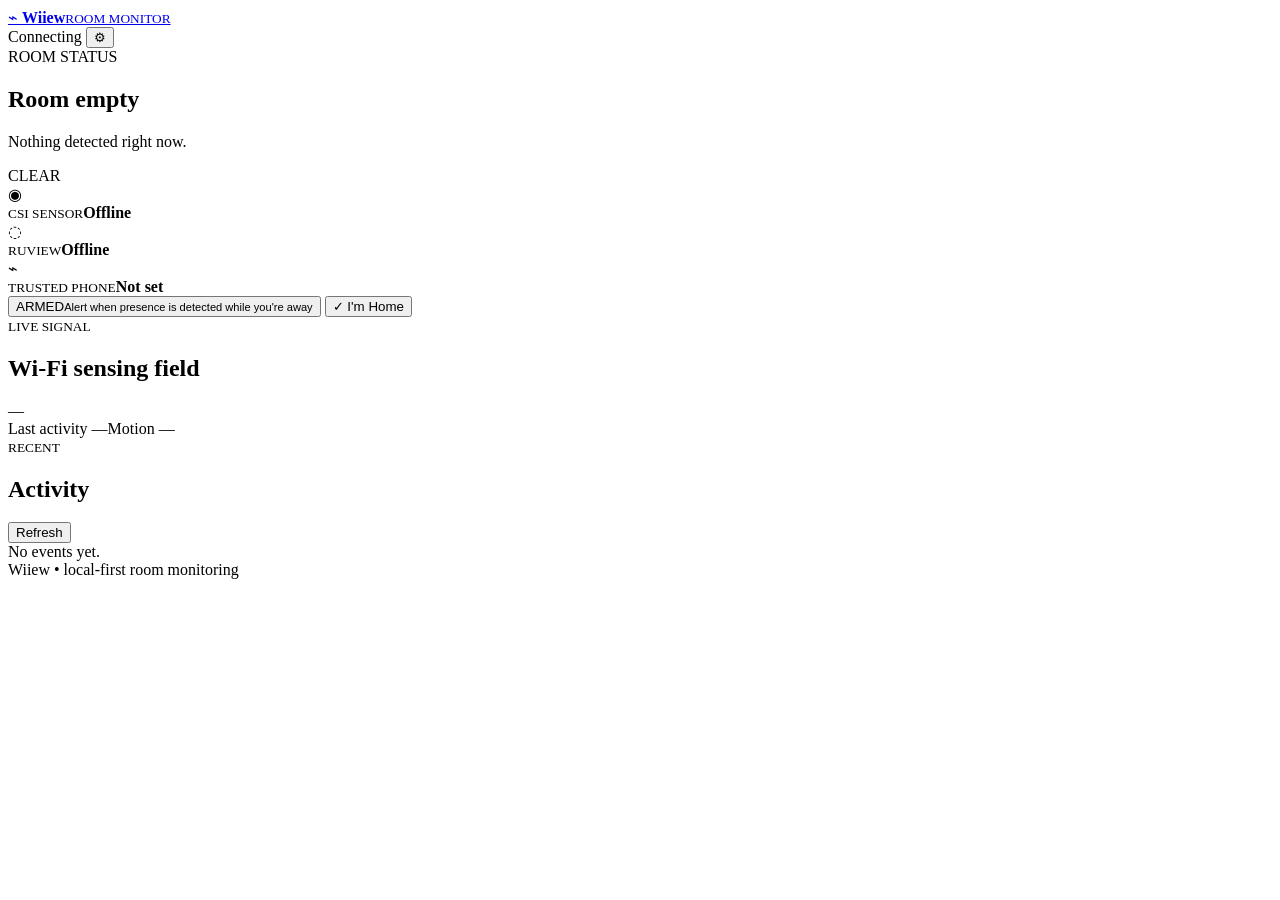
==== wiiew/frontend/pages-index.html @ 5cb10e42 "feat: add polished GitHub Pages PWA dashboard" ====
<!doctype html>
<html lang="en">
<head>
  <meta charset="utf-8">
  <meta name="viewport" content="width=device-width,initial-scale=1,viewport-fit=cover">
  <meta name="theme-color" content="#080b12">
  <meta name="description" content="Wiiew — calm room presence monitor">
  <meta name="apple-mobile-web-app-capable" content="yes">
  <meta name="apple-mobile-web-app-status-bar-style" content="black-translucent">
  <title>Wiiew</title>
  <link rel="manifest" href="./manifest.json">
  <link rel="apple-touch-icon" href="./icons/icon-192.png">
  <link rel="stylesheet" href="./pages-style.css">
</head>
<body>
  <div class="app-shell">
    <header class="topbar">
      <a class="brand" href="./">
        <span class="brand-mark">⌁</span>
        <span><b>Wiiew</b><small>ROOM MONITOR</small></span>
      </a>
      <div class="top-actions">
        <span id="connection" class="connection"><i></i> Connecting</span>
        <button id="install" class="icon-btn" hidden aria-label="Install Wiiew">⇩</button>
        <button id="settings" class="icon-btn" aria-label="Settings">⚙</button>
      </div>
    </header>

    <main>
      <section id="hero" class="hero empty">
        <div class="hero-copy">
          <span id="state-kicker" class="eyebrow">ROOM STATUS</span>
          <h1 id="state-title">Room empty</h1>
          <p id="state-text">Nothing detected right now.</p>
          <div id="confirm" class="confirm" hidden><span id="confirm-fill"></span><label>Confirming presence <b id="confirm-time">0s</b></label></div>
        </div>
        <div class="room-visual" aria-label="Room presence visualization">
          <div class="room-grid"></div>
          <div id="person" class="person" aria-hidden="true">
            <div class="head"></div><div class="body"></div><div class="arm left"></div><div class="arm right"></div><div class="leg left"></div><div class="leg right"></div>
          </div>
          <span id="visual-label" class="visual-label">CLEAR</span>
        </div>
      </section>

      <section class="status-grid">
        <article class="stat-card"><span class="stat-icon">◉</span><div><small>CSI SENSOR</small><strong id="sensor">Offline</strong></div><em id="sensor-dot" class="dot"></em></article>
        <article class="stat-card"><span class="stat-icon">◌</span><div><small>RUVIEW</small><strong id="server">Offline</strong></div><em id="server-dot" class="dot"></em></article>
        <article class="stat-card"><span class="stat-icon">⌁</span><div><small>TRUSTED PHONE</small><strong id="phone">Not set</strong></div><em id="phone-dot" class="dot"></em></article>
      </section>

      <section class="control-row">
        <button id="arm" class="arm-btn"><span class="arm-led"></span><span>ARMED</span><small>Alert when presence is detected while you're away</small></button>
        <button id="home" class="home-btn">✓ I'm Home</button>
      </section>

      <section class="signal-card">
        <div class="section-head"><div><small>LIVE SIGNAL</small><h2>Wi-Fi sensing field</h2></div><span id="signal-meta">—</span></div>
        <div id="bars" class="signal-bars"></div>
        <div class="signal-foot"><span id="last">Last activity —</span><span id="motion">Motion —</span></div>
      </section>

      <section class="activity-card">
        <div class="section-head"><div><small>RECENT</small><h2>Activity</h2></div><button id="refresh" class="text-btn">Refresh</button></div>
        <div id="events" class="events"><div class="muted">No events yet.</div></div>
      </section>
    </main>

    <footer>Wiiew • local-first room monitoring</footer>
  </div>

  <div id="modal" class="modal" hidden>
    <div class="modal-card">
      <div class="modal-head"><div><small>SETUP</small><h2>Wiiew settings</h2></div><button id="close" class="icon-btn">×</button></div>
      <label>Wiiew backend URL <span>Required for the GitHub Pages version</span><input id="api" placeholder="https://your-secure-tunnel.example.com"></label>
      <p class="hint">GitHub Pages hosts the interface. Your CSI/RuView backend stays on the laptop. Use a secure HTTPS endpoint to connect them.</p>
      <label>Trusted phone name <input id="phone-name" placeholder="My Phone"></label>
      <label>Presence confirmation <output><b id="debounce-out">15</b> sec</output><input id="debounce" type="range" min="5" max="45" step="5" value="15"></label>
      <label>Phone-away grace <output><b id="grace-out">3</b> min</output><input id="grace" type="range" min="1" max="10" value="3"></label>
      <div class="modal-actions"><button id="save" class="save-btn">Save</button><button id="push" class="secondary-btn">Enable notifications</button></div>
      <p id="settings-msg" class="hint"></p>
    </div>
  </div>

  <script src="./pages-app.js"></script>
</body>
</html>
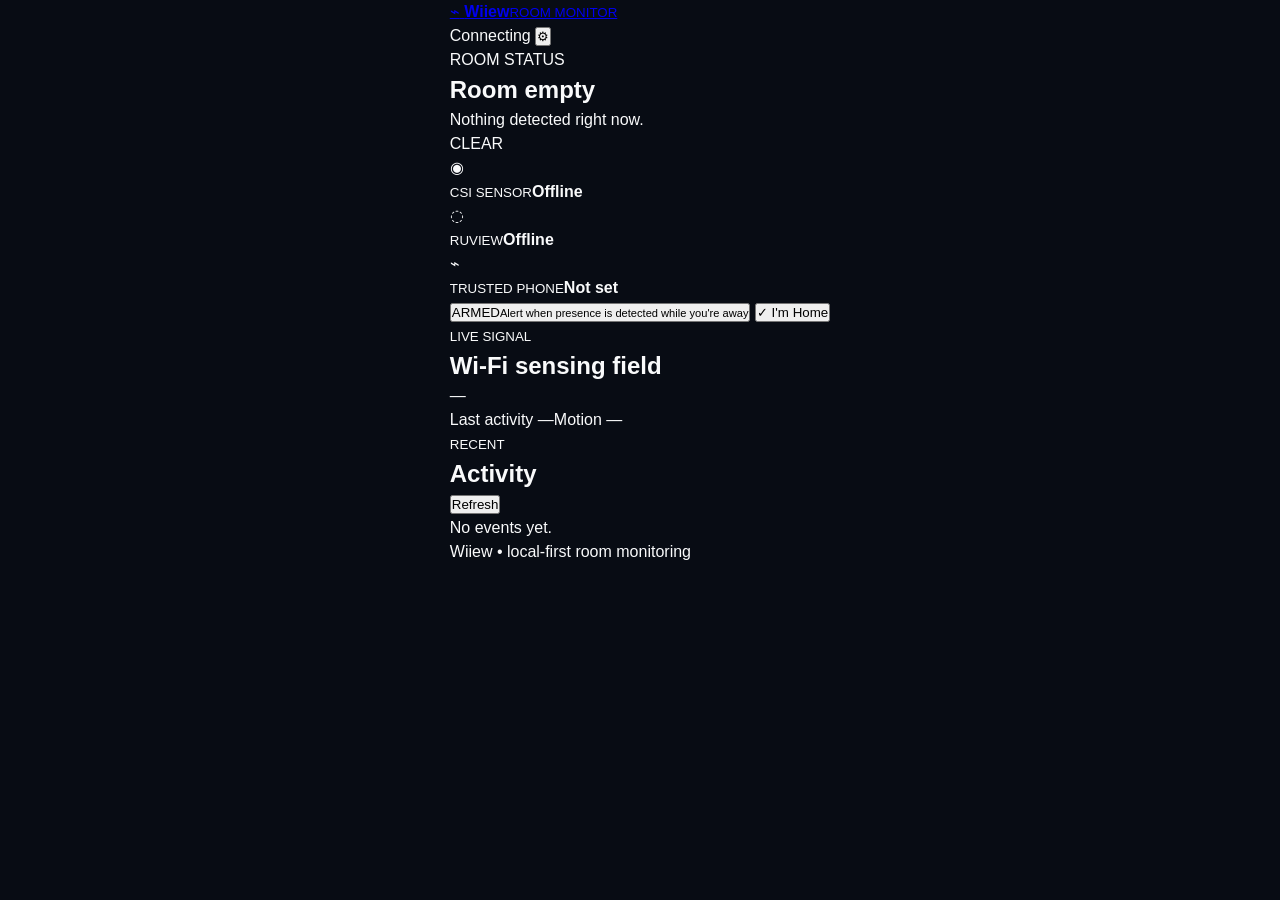
==== commit 75058278: "fix: correct Pages asset paths for Wiiew PWA" ====
--- a/wiiew/frontend/pages-index.html
+++ b/wiiew/frontend/pages-index.html
@@ -10,7 +10,7 @@
   <title>Wiiew</title>
   <link rel="manifest" href="./manifest.json">
   <link rel="apple-touch-icon" href="./icons/icon-192.png">
-  <link rel="stylesheet" href="./pages-style.css">
+  <link rel="stylesheet" href="./style.css">
 </head>
 <body>
   <div class="app-shell">
@@ -82,6 +82,6 @@
     </div>
   </div>
 
-  <script src="./pages-app.js"></script>
+  <script src="./app.js"></script>
 </body>
 </html>
--- a/wiiew/frontend/style.css
+++ b/wiiew/frontend/style.css
@@ -0,0 +1,951 @@
+/* ==========================================================================
+   Wiiew — Modern Production Dark Theme Stylesheet
+   Fully responsive (Mobile-first with wide Desktop grid & iPhone Safe Areas)
+   ========================================================================== */
+
+:root {
+  --bg-color: #080c14;
+  --bg-elevated: #0f1624;
+  --card-bg: #111a2c;
+  --card-border: rgba(255, 255, 255, 0.07);
+  --card-border-hover: rgba(255, 255, 255, 0.14);
+
+  --text-main: #f9fafb;
+  --text-muted: #9ca3af;
+  --text-dim: #6b7280;
+
+  /* State Accents: Green/Cyan for calm/normal, Red ONLY for untrusted presence */
+  --accent-green: #10b981;
+  --accent-green-glow: rgba(16, 185, 129, 0.22);
+  --accent-cyan: #06b6d4;
+  --accent-cyan-glow: rgba(6, 182, 212, 0.22);
+  --accent-amber: #f59e0b;
+  --accent-amber-glow: rgba(245, 158, 11, 0.22);
+  --accent-red: #ef4444;
+  --accent-red-glow: rgba(239, 68, 68, 0.32);
+
+  --font-family: -apple-system, BlinkMacSystemFont, "Segoe UI", Roboto, "Inter", Helvetica, Arial, sans-serif;
+  --radius-xl: 22px;
+  --radius-lg: 16px;
+  --radius-md: 12px;
+  --radius-sm: 8px;
+  --transition: all 0.25s cubic-bezier(0.4, 0, 0.2, 1);
+}
+
+* {
+  box-sizing: border-box;
+  margin: 0;
+  padding: 0;
+  -webkit-tap-highlight-color: transparent;
+}
+
+body {
+  background-color: var(--bg-color);
+  color: var(--text-main);
+  font-family: var(--font-family);
+  line-height: 1.5;
+  min-height: 100vh;
+  display: flex;
+  justify-content: center;
+  align-items: flex-start;
+  padding: env(safe-area-inset-top, 14px) 14px env(safe-area-inset-bottom, 20px) 14px;
+  overflow-x: hidden;
+}
+
+.app-layout {
+  width: 100%;
+  max-width: 1040px;
+  display: flex;
+  flex-direction: column;
+  gap: 16px;
+}
+
+/* --- Header --- */
+.app-header {
+  display: flex;
+  justify-content: space-between;
+  align-items: center;
+  padding: 8px 4px;
+}
+
+.header-left {
+  display: flex;
+  align-items: center;
+  gap: 12px;
+}
+
+.brand-logo {
+  width: 40px;
+  height: 40px;
+  border-radius: 12px;
+  background: linear-gradient(135deg, #10b981, #06b6d4);
+  display: flex;
+  align-items: center;
+  justify-content: center;
+  color: #080c14;
+  box-shadow: 0 4px 16px var(--accent-green-glow);
+}
+
+.brand-text {
+  display: flex;
+  flex-direction: column;
+}
+
+.brand-title {
+  font-size: 1.35rem;
+  font-weight: 800;
+  letter-spacing: -0.03em;
+  background: linear-gradient(to right, #ffffff, #e5e7eb);
+  -webkit-background-clip: text;
+  -webkit-text-fill-color: transparent;
+  line-height: 1.1;
+}
+
+.brand-tagline {
+  font-size: 0.72rem;
+  color: var(--text-dim);
+  font-weight: 500;
+  letter-spacing: 0.04em;
+  text-transform: uppercase;
+}
+
+.header-right {
+  display: flex;
+  align-items: center;
+  gap: 8px;
+}
+
+.btn-icon {
+  background: rgba(255, 255, 255, 0.04);
+  border: 1px solid var(--card-border);
+  color: var(--text-muted);
+  width: 38px;
+  height: 38px;
+  border-radius: 10px;
+  cursor: pointer;
+  display: flex;
+  align-items: center;
+  justify-content: center;
+  transition: var(--transition);
+}
+
+.btn-icon:hover {
+  background: rgba(255, 255, 255, 0.09);
+  color: var(--text-main);
+}
+
+/* --- Grid Structure (Mobile Stack -> Desktop 2-Column) --- */
+.dashboard-grid {
+  display: flex;
+  flex-direction: column;
+  gap: 16px;
+  width: 100%;
+}
+
+.viz-column {
+  display: flex;
+  flex-direction: column;
+  gap: 14px;
+}
+
+.side-column {
+  display: flex;
+  flex-direction: column;
+  gap: 14px;
+}
+
+@media (min-width: 860px) {
+  .dashboard-grid {
+    display: grid;
+    grid-template-columns: 1.25fr 1fr;
+    gap: 20px;
+    align-items: start;
+  }
+}
+
+/* --- Central Room Visualization Card --- */
+.room-card {
+  background: var(--card-bg);
+  border: 1px solid var(--card-border);
+  border-radius: var(--radius-xl);
+  padding: 24px 20px 16px 20px;
+  display: flex;
+  flex-direction: column;
+  position: relative;
+  overflow: hidden;
+  box-shadow: 0 12px 36px rgba(0, 0, 0, 0.45);
+  transition: var(--transition);
+}
+
+.room-card-header {
+  text-align: center;
+  margin-bottom: 16px;
+}
+
+.room-status-indicator {
+  display: flex;
+  align-items: center;
+  justify-content: center;
+  gap: 10px;
+  margin-bottom: 4px;
+}
+
+.status-dot {
+  width: 14px;
+  height: 14px;
+  border-radius: 50%;
+  transition: var(--transition);
+}
+
+#room-status-title {
+  font-size: 1.6rem;
+  font-weight: 800;
+  letter-spacing: -0.02em;
+  transition: color 0.3s ease;
+}
+
+#room-status-desc {
+  font-size: 0.92rem;
+  color: var(--text-muted);
+  max-width: 320px;
+  margin: 0 auto;
+}
+
+/* Room Stage Canvas & Perimeter */
+.room-stage {
+  width: 100%;
+  min-height: 250px;
+  background: rgba(0, 0, 0, 0.35);
+  border-radius: var(--radius-lg);
+  border: 1px solid rgba(255, 255, 255, 0.05);
+  position: relative;
+  display: flex;
+  flex-direction: column;
+  justify-content: space-between;
+  padding: 16px;
+  overflow: hidden;
+  background-image: 
+    radial-gradient(circle at 1px 1px, rgba(255, 255, 255, 0.04) 1px, transparent 0);
+  background-size: 24px 24px;
+}
+
+.room-boundary {
+  flex: 1;
+  width: 100%;
+  display: flex;
+  align-items: center;
+  justify-content: center;
+  position: relative;
+  min-height: 190px;
+}
+
+/* Wall Sensor Beacon */
+.sensor-beacon {
+  position: absolute;
+  top: 10px;
+  right: 12px;
+  width: 14px;
+  height: 14px;
+  display: flex;
+  align-items: center;
+  justify-content: center;
+}
+
+.beacon-core {
+  width: 8px;
+  height: 8px;
+  border-radius: 50%;
+  background: var(--accent-green);
+  box-shadow: 0 0 10px var(--accent-green);
+}
+
+.beacon-pulse {
+  position: absolute;
+  width: 18px;
+  height: 18px;
+  border-radius: 50%;
+  border: 1.5px solid var(--accent-green);
+  opacity: 0.6;
+  animation: pulse-ring 2.5s infinite;
+}
+
+/* Animated RF Waves (Empty & Checking States) */
+.rf-waves {
+  position: absolute;
+  width: 100%;
+  height: 100%;
+  display: flex;
+  align-items: center;
+  justify-content: center;
+  pointer-events: none;
+}
+
+.rf-ring {
+  position: absolute;
+  border-radius: 50%;
+  border: 1px dashed var(--accent-green);
+  opacity: 0.25;
+  transition: var(--transition);
+}
+
+.ring-1 { width: 70px; height: 70px; animation: expand-wave 4s infinite linear; }
+.ring-2 { width: 130px; height: 130px; animation: expand-wave 4s infinite linear 1s; }
+.ring-3 { width: 190px; height: 190px; animation: expand-wave 4s infinite linear 2s; }
+.ring-4 { width: 250px; height: 250px; animation: expand-wave 4s infinite linear 3s; }
+
+@keyframes expand-wave {
+  0% { transform: scale(0.6); opacity: 0.4; }
+  50% { opacity: 0.15; }
+  100% { transform: scale(1.3); opacity: 0; }
+}
+
+/* Checking Presence Progress Ring */
+.checking-indicator {
+  position: relative;
+  width: 110px;
+  height: 110px;
+  display: flex;
+  align-items: center;
+  justify-content: center;
+  z-index: 5;
+}
+
+.progress-ring {
+  transform: rotate(-90deg);
+}
+
+.progress-ring-fill {
+  stroke-dasharray: 301.59;
+  stroke-dashoffset: 301.59;
+  transition: stroke-dashoffset 0.35s ease;
+}
+
+.checking-text {
+  position: absolute;
+  display: flex;
+  flex-direction: column;
+  align-items: center;
+  text-align: center;
+}
+
+#checking-timer {
+  font-size: 1.25rem;
+  font-weight: 800;
+  color: var(--accent-amber);
+}
+
+.checking-lbl {
+  font-size: 0.68rem;
+  text-transform: uppercase;
+  color: var(--text-dim);
+}
+
+/* Human Silhouette Graphic (Rendered on Untrusted Presence) */
+.human-silhouette {
+  position: relative;
+  display: flex;
+  align-items: center;
+  justify-content: center;
+  z-index: 10;
+  animation: float-slow 3s infinite ease-in-out;
+}
+
+.silhouette-svg {
+  color: #f87171;
+  filter: drop-shadow(0 0 16px rgba(239, 68, 68, 0.45));
+}
+
+.disturbance-ripple {
+  position: absolute;
+  border-radius: 50%;
+  border: 1.5px solid var(--accent-red);
+  opacity: 0.4;
+}
+.ripple-1 { width: 110px; height: 110px; animation: pulse-ring 2s infinite; }
+.ripple-2 { width: 170px; height: 170px; animation: pulse-ring 2s infinite 0.7s; }
+
+@keyframes pulse-ring {
+  0% { transform: scale(0.8); opacity: 0.6; }
+  100% { transform: scale(1.35); opacity: 0; }
+}
+
+@keyframes float-slow {
+  0%, 100% { transform: translateY(0); }
+  50% { transform: translateY(-4px); }
+}
+
+/* Trusted Home Shield Graphic */
+.trusted-home-visual {
+  position: relative;
+  display: flex;
+  align-items: center;
+  justify-content: center;
+  color: #38bdf8;
+  z-index: 10;
+  animation: float-slow 3s infinite ease-in-out;
+}
+
+.trusted-shield-glow {
+  position: absolute;
+  width: 90px;
+  height: 90px;
+  border-radius: 50%;
+  background: radial-gradient(circle, rgba(6, 182, 212, 0.25) 0%, transparent 70%);
+}
+
+/* Stage Footnote */
+.stage-footer-note {
+  display: flex;
+  align-items: center;
+  justify-content: center;
+  gap: 6px;
+  font-size: 0.74rem;
+  color: var(--text-dim);
+  text-align: center;
+  margin-top: 8px;
+}
+
+.info-dot {
+  width: 5px;
+  height: 5px;
+  border-radius: 50%;
+  background: var(--text-dim);
+}
+
+/* --- Theme Visual States --- */
+.state-empty {
+  border-color: rgba(16, 185, 129, 0.3);
+}
+.state-empty .status-dot {
+  background-color: var(--accent-green);
+  box-shadow: 0 0 14px var(--accent-green);
+}
+.state-empty #room-status-title {
+  color: #34d399;
+}
+
+.state-checking {
+  border-color: rgba(245, 158, 11, 0.4);
+}
+.state-checking .status-dot {
+  background-color: var(--accent-amber);
+  box-shadow: 0 0 14px var(--accent-amber);
+}
+.state-checking #room-status-title {
+  color: #fbbf24;
+}
+
+.state-trusted {
+  border-color: rgba(6, 182, 212, 0.35);
+  background: linear-gradient(180deg, rgba(6, 182, 212, 0.06) 0%, var(--card-bg) 100%);
+}
+.state-trusted .status-dot {
+  background-color: var(--accent-cyan);
+  box-shadow: 0 0 16px var(--accent-cyan);
+}
+.state-trusted #room-status-title {
+  color: #38bdf8;
+}
+
+.state-untrusted {
+  border-color: rgba(239, 68, 68, 0.55);
+  background: linear-gradient(180deg, rgba(239, 68, 68, 0.09) 0%, var(--card-bg) 100%);
+}
+.state-untrusted .status-dot {
+  background-color: var(--accent-red);
+  box-shadow: 0 0 16px var(--accent-red);
+}
+.state-untrusted #room-status-title {
+  color: #f87171;
+}
+
+.state-disarmed {
+  border-color: rgba(156, 163, 175, 0.18);
+}
+.state-disarmed .status-dot {
+  background-color: var(--text-dim);
+}
+.state-disarmed #room-status-title {
+  color: var(--text-muted);
+}
+
+.state-offline {
+  border-color: rgba(245, 158, 11, 0.25);
+}
+.state-offline .status-dot {
+  background-color: var(--accent-amber);
+}
+.state-offline #room-status-title {
+  color: #fcd34d;
+}
+
+/* --- Control Banner --- */
+.control-banner {
+  display: flex;
+  flex-direction: column;
+  gap: 10px;
+}
+
+.btn-primary {
+  width: 100%;
+  background: #1f2937;
+  color: #ffffff;
+  border: 1px solid rgba(255, 255, 255, 0.1);
+  padding: 14px 18px;
+  border-radius: var(--radius-md);
+  font-size: 1rem;
+  font-weight: 700;
+  cursor: pointer;
+  display: flex;
+  align-items: center;
+  justify-content: center;
+  gap: 10px;
+  transition: var(--transition);
+}
+
+.btn-primary:active {
+  transform: scale(0.985);
+}
+
+.btn-armed {
+  background: linear-gradient(135deg, #10b981, #059669);
+  border-color: transparent;
+  box-shadow: 0 4px 18px var(--accent-green-glow);
+}
+
+.btn-disarmed {
+  background: #232c3d;
+  border-color: rgba(255, 255, 255, 0.08);
+  color: var(--text-muted);
+}
+
+.btn-arm-dot {
+  width: 10px;
+  height: 10px;
+  border-radius: 50%;
+  background: #ffffff;
+  display: inline-block;
+}
+
+.btn-secondary {
+  width: 100%;
+  background: rgba(255, 255, 255, 0.04);
+  color: var(--text-main);
+  border: 1px solid var(--card-border);
+  padding: 10px 14px;
+  border-radius: var(--radius-md);
+  font-size: 0.88rem;
+  font-weight: 600;
+  cursor: pointer;
+  display: flex;
+  align-items: center;
+  justify-content: center;
+  gap: 8px;
+  transition: var(--transition);
+}
+
+.btn-secondary:hover {
+  background: rgba(255, 255, 255, 0.08);
+}
+
+.btn-sm {
+  padding: 7px 12px;
+  font-size: 0.8rem;
+  width: auto;
+}
+
+/* --- Telemetry Card --- */
+.telemetry-card {
+  background: var(--card-bg);
+  border: 1px solid var(--card-border);
+  border-radius: var(--radius-md);
+  padding: 6px 16px;
+  display: flex;
+  flex-direction: column;
+}
+
+.telemetry-row {
+  display: flex;
+  justify-content: space-between;
+  align-items: center;
+  padding: 11px 0;
+  border-bottom: 1px solid rgba(255, 255, 255, 0.04);
+}
+.telemetry-row:last-child {
+  border-bottom: none;
+}
+
+.telemetry-label {
+  display: flex;
+  align-items: center;
+  gap: 8px;
+  font-size: 0.92rem;
+  color: var(--text-main);
+  font-weight: 500;
+}
+
+.phone-status-wrap {
+  display: flex;
+  flex-direction: column;
+  align-items: flex-end;
+  gap: 2px;
+}
+
+.telemetry-subtext {
+  font-size: 0.72rem;
+  color: var(--text-dim);
+}
+
+/* Status Pills */
+.status-pill {
+  font-size: 0.72rem;
+  font-weight: 700;
+  padding: 3px 9px;
+  border-radius: 20px;
+  letter-spacing: 0.04em;
+  text-transform: uppercase;
+}
+
+.pill-green {
+  background: rgba(16, 185, 129, 0.15);
+  color: #34d399;
+  border: 1px solid rgba(16, 185, 129, 0.3);
+}
+
+.pill-amber {
+  background: rgba(245, 158, 11, 0.15);
+  color: #fbbf24;
+  border: 1px solid rgba(245, 158, 11, 0.3);
+}
+
+.pill-red {
+  background: rgba(239, 68, 68, 0.15);
+  color: #f87171;
+  border: 1px solid rgba(239, 68, 68, 0.3);
+}
+
+.pill-gray {
+  background: rgba(156, 163, 175, 0.15);
+  color: #9ca3af;
+  border: 1px solid rgba(156, 163, 175, 0.3);
+}
+
+/* --- Subcarrier Card --- */
+.subcarrier-card {
+  background: var(--card-bg);
+  border: 1px solid var(--card-border);
+  border-radius: var(--radius-md);
+  padding: 12px 16px;
+}
+
+.subcarrier-header {
+  display: flex;
+  justify-content: space-between;
+  font-size: 0.74rem;
+  color: var(--text-muted);
+  margin-bottom: 8px;
+}
+
+.subcarrier-bars {
+  display: flex;
+  align-items: flex-end;
+  gap: 2px;
+  height: 38px;
+  width: 100%;
+  overflow: hidden;
+}
+
+.sc-bar {
+  flex: 1;
+  min-width: 2px;
+  background: var(--accent-green);
+  opacity: 0.75;
+  border-radius: 2px 2px 0 0;
+  transition: height 0.2s ease, background 0.3s ease;
+}
+
+/* Meta strip */
+.meta-strip {
+  display: flex;
+  justify-content: center;
+  align-items: center;
+  gap: 8px;
+  font-size: 0.78rem;
+  color: var(--text-dim);
+  padding: 2px 0;
+}
+.dot-separator {
+  opacity: 0.4;
+}
+
+/* --- History Card --- */
+.history-card {
+  background: var(--card-bg);
+  border: 1px solid var(--card-border);
+  border-radius: var(--radius-md);
+  padding: 14px 16px;
+}
+
+.history-header {
+  display: flex;
+  justify-content: space-between;
+  align-items: center;
+  margin-bottom: 10px;
+}
+
+.history-header h3 {
+  font-size: 0.92rem;
+  font-weight: 700;
+}
+
+.btn-link {
+  background: none;
+  border: none;
+  color: var(--accent-cyan);
+  font-size: 0.78rem;
+  cursor: pointer;
+}
+
+.event-list {
+  display: flex;
+  flex-direction: column;
+  gap: 6px;
+  max-height: 210px;
+  overflow-y: auto;
+}
+
+.event-item {
+  display: flex;
+  justify-content: space-between;
+  align-items: center;
+  padding: 7px 10px;
+  background: rgba(255, 255, 255, 0.02);
+  border-left: 3px solid var(--text-dim);
+  border-radius: 4px;
+  font-size: 0.8rem;
+}
+
+.event-item.entry {
+  border-left-color: var(--accent-red);
+  background: rgba(239, 68, 68, 0.05);
+}
+
+.event-item.suppressed {
+  border-left-color: var(--accent-cyan);
+  background: rgba(6, 182, 212, 0.05);
+}
+
+.event-time {
+  font-size: 0.72rem;
+  color: var(--text-dim);
+  font-variant-numeric: tabular-nums;
+}
+
+.event-placeholder {
+  font-size: 0.78rem;
+  color: var(--text-dim);
+  text-align: center;
+  padding: 14px 0;
+}
+
+/* --- Modal Styles --- */
+.modal-backdrop {
+  position: fixed;
+  top: 0; left: 0; right: 0; bottom: 0;
+  background: rgba(0, 0, 0, 0.78);
+  backdrop-filter: blur(8px);
+  display: flex;
+  align-items: center;
+  justify-content: center;
+  z-index: 1000;
+  padding: 16px;
+}
+
+.modal-card {
+  background: #0f1624;
+  border: 1px solid var(--card-border-hover);
+  border-radius: var(--radius-lg);
+  width: 100%;
+  max-width: 420px;
+  max-height: 90vh;
+  display: flex;
+  flex-direction: column;
+  box-shadow: 0 24px 48px rgba(0, 0, 0, 0.7);
+  overflow: hidden;
+}
+
+.modal-header {
+  display: flex;
+  justify-content: space-between;
+  align-items: center;
+  padding: 16px 20px;
+  border-bottom: 1px solid var(--card-border);
+}
+
+.modal-header h2 {
+  font-size: 1.15rem;
+  font-weight: 700;
+}
+
+.btn-close {
+  background: none;
+  border: none;
+  color: var(--text-muted);
+  font-size: 1.5rem;
+  cursor: pointer;
+  line-height: 1;
+}
+
+.modal-body {
+  padding: 16px 20px;
+  overflow-y: auto;
+  display: flex;
+  flex-direction: column;
+  gap: 16px;
+}
+
+.setting-group {
+  display: flex;
+  flex-direction: column;
+  gap: 5px;
+}
+
+.setting-title {
+  font-size: 0.88rem;
+  font-weight: 600;
+  color: var(--text-main);
+}
+
+.setting-desc {
+  font-size: 0.74rem;
+  color: var(--text-muted);
+}
+
+.input-with-button {
+  display: flex;
+  gap: 8px;
+  margin-top: 4px;
+}
+
+.input-with-button input {
+  flex: 1;
+  background: rgba(0, 0, 0, 0.35);
+  border: 1px solid var(--card-border);
+  border-radius: var(--radius-sm);
+  color: var(--text-main);
+  padding: 8px 12px;
+  font-size: 0.85rem;
+  font-family: inherit;
+}
+
+.input-field {
+  display: flex;
+  flex-direction: column;
+  gap: 3px;
+  margin-top: 4px;
+}
+
+.input-field label {
+  font-size: 0.72rem;
+  color: var(--text-dim);
+}
+
+.input-field input {
+  background: rgba(0, 0, 0, 0.35);
+  border: 1px solid var(--card-border);
+  border-radius: var(--radius-sm);
+  color: var(--text-main);
+  padding: 8px 12px;
+  font-size: 0.85rem;
+  font-family: inherit;
+}
+
+.slider-row {
+  display: flex;
+  align-items: center;
+  gap: 12px;
+  margin-top: 4px;
+}
+
+.slider-row input[type="range"] {
+  flex: 1;
+  accent-color: var(--accent-green);
+}
+
+.slider-row span {
+  font-size: 0.84rem;
+  font-weight: 600;
+  min-width: 50px;
+  text-align: right;
+}
+
+.discovered-devices {
+  display: flex;
+  flex-direction: column;
+  gap: 4px;
+  max-height: 120px;
+  overflow-y: auto;
+  margin-top: 6px;
+  padding: 6px;
+  background: rgba(0, 0, 0, 0.25);
+  border-radius: var(--radius-sm);
+}
+
+.dev-item {
+  display: flex;
+  justify-content: space-between;
+  align-items: center;
+  padding: 5px 8px;
+  border-radius: 4px;
+  font-size: 0.74rem;
+  cursor: pointer;
+  background: rgba(255, 255, 255, 0.03);
+}
+.dev-item:hover {
+  background: rgba(16, 185, 129, 0.15);
+}
+
+.push-actions {
+  display: flex;
+  gap: 8px;
+  margin-top: 4px;
+}
+
+.advanced-group {
+  border-top: 1px solid var(--card-border);
+  padding-top: 12px;
+}
+
+.advanced-group summary {
+  cursor: pointer;
+  color: var(--text-muted);
+}
+
+.about-content {
+  font-size: 0.75rem;
+  color: var(--text-dim);
+  display: flex;
+  flex-direction: column;
+  gap: 4px;
+  margin-top: 8px;
+}
+
+.modal-footer {
+  padding: 12px 20px;
+  border-top: 1px solid var(--card-border);
+}
+
+/* Accessibility: Focus rings */
+:focus-visible {
+  outline: 2px solid var(--accent-cyan);
+  outline-offset: 2px;
+}
+
+/* Reduced motion preference */
+@media (prefers-reduced-motion: reduce) {
+  * {
+    animation-duration: 0.01ms !important;
+    animation-iteration-count: 1 !important;
+    transition-duration: 0.01ms !important;
+  }
+}
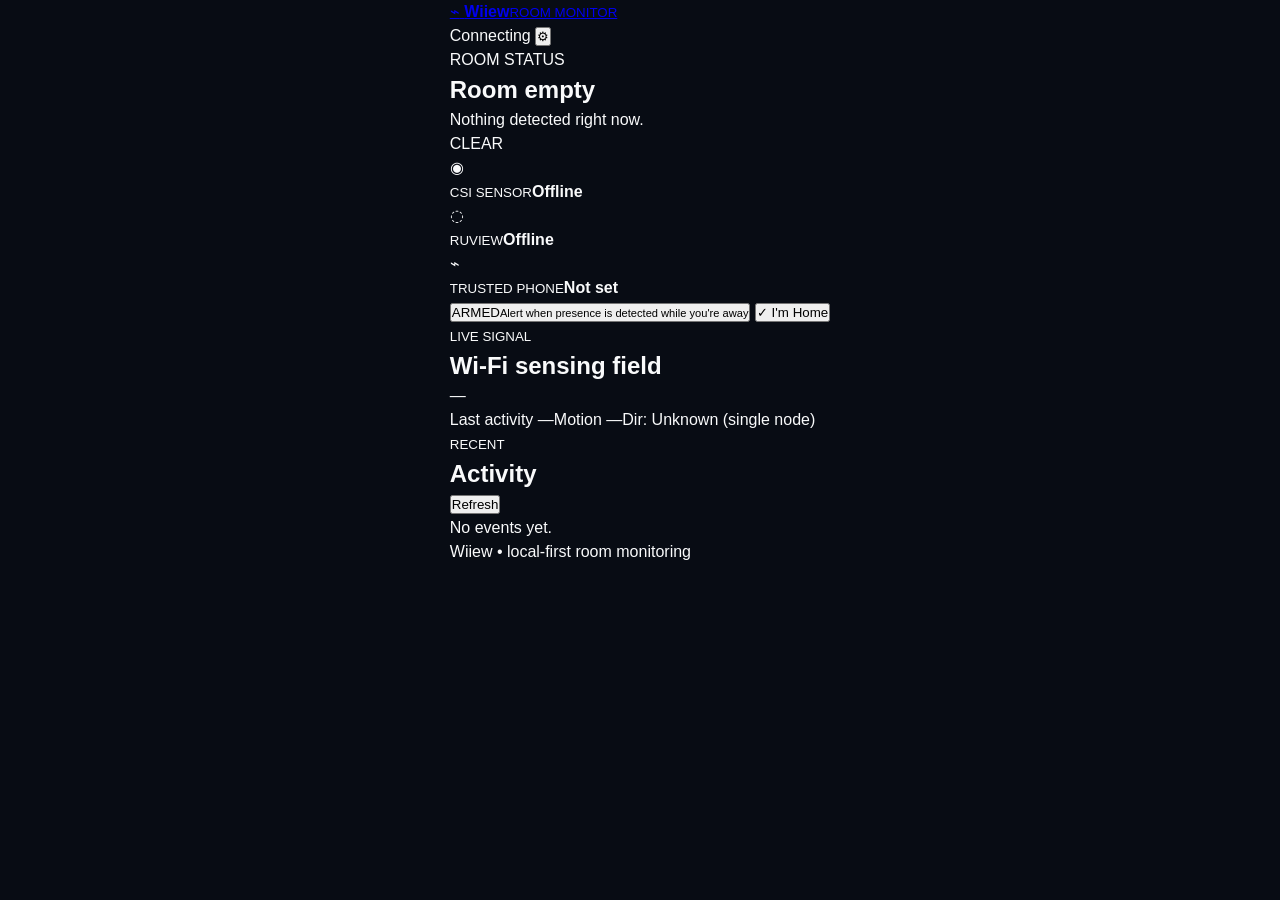
==== commit 80bca380: "feat: add CSI movement visualization" ====
--- a/wiiew/frontend/pages-index.html
+++ b/wiiew/frontend/pages-index.html
@@ -57,7 +57,7 @@
       <section class="signal-card">
         <div class="section-head"><div><small>LIVE SIGNAL</small><h2>Wi-Fi sensing field</h2></div><span id="signal-meta">—</span></div>
         <div id="bars" class="signal-bars"></div>
-        <div class="signal-foot"><span id="last">Last activity —</span><span id="motion">Motion —</span></div>
+        <div class="signal-foot"><span id="last">Last activity —</span><span id="motion">Motion —</span><span id="direction" title="Direction cannot be resolved from a single CSI receiver">Dir: Unknown (single node)</span></div>
       </section>
 
       <section class="activity-card">
@@ -75,6 +75,10 @@
       <label>Wiiew backend URL <span>Required for the GitHub Pages version</span><input id="api" placeholder="https://your-secure-tunnel.example.com"></label>
       <p class="hint">GitHub Pages hosts the interface. Your CSI/RuView backend stays on the laptop. Use a secure HTTPS endpoint to connect them.</p>
       <label>Trusted phone name <input id="phone-name" placeholder="My Phone"></label>
+      <label>Trusted phone IP address <input id="phone-ip" placeholder="e.g. 192.168.1.105"></label>
+      <label>Trusted phone MAC (optional stable ID) <input id="phone-mac" placeholder="e.g. de:f3:d1:75:ab:bf"></label>
+      <button id="btn-discover-devices" type="button" class="secondary-btn" style="width:100%;margin-top:6px;min-height:38px;font-size:12px;border-radius:10px;">Scan Home Network for My Phone</button>
+      <div id="discovered-list" style="margin-top:8px;max-height:140px;overflow-y:auto;display:none;"></div>
       <label>Presence confirmation <output><b id="debounce-out">15</b> sec</output><input id="debounce" type="range" min="5" max="45" step="5" value="15"></label>
       <label>Phone-away grace <output><b id="grace-out">3</b> min</output><input id="grace" type="range" min="1" max="10" value="3"></label>
       <div class="modal-actions"><button id="save" class="save-btn">Save</button><button id="push" class="secondary-btn">Enable notifications</button></div>
--- a/wiiew/frontend/style.css
+++ b/wiiew/frontend/style.css
@@ -372,6 +372,31 @@
 @keyframes float-slow {
   0%, 100% { transform: translateY(0); }
   50% { transform: translateY(-4px); }
+}
+
+/* Phase 2: CSI Movement & Direction Visualizer */
+.human-silhouette.movement-active {
+  animation: movement-shimmer 1.4s ease-in-out infinite alternate !important;
+}
+.human-silhouette.movement-stationary {
+  animation: movement-breathe 3.5s ease-in-out infinite alternate !important;
+}
+
+@keyframes movement-shimmer {
+  0% { transform: translateY(0) scale(0.98); filter: drop-shadow(0 0 12px rgba(239, 68, 68, 0.45)); }
+  100% { transform: translateY(-5px) scale(1.02); filter: drop-shadow(0 0 26px rgba(239, 68, 68, 0.8)); }
+}
+
+@keyframes movement-breathe {
+  0% { transform: translateY(0) scale(0.99); opacity: 0.88; }
+  100% { transform: translateY(-2px) scale(1.01); opacity: 1.0; }
+}
+
+@media (prefers-reduced-motion: reduce) {
+  .human-silhouette.movement-active,
+  .human-silhouette.movement-stationary {
+    animation: none !important;
+  }
 }
 
 /* Trusted Home Shield Graphic */
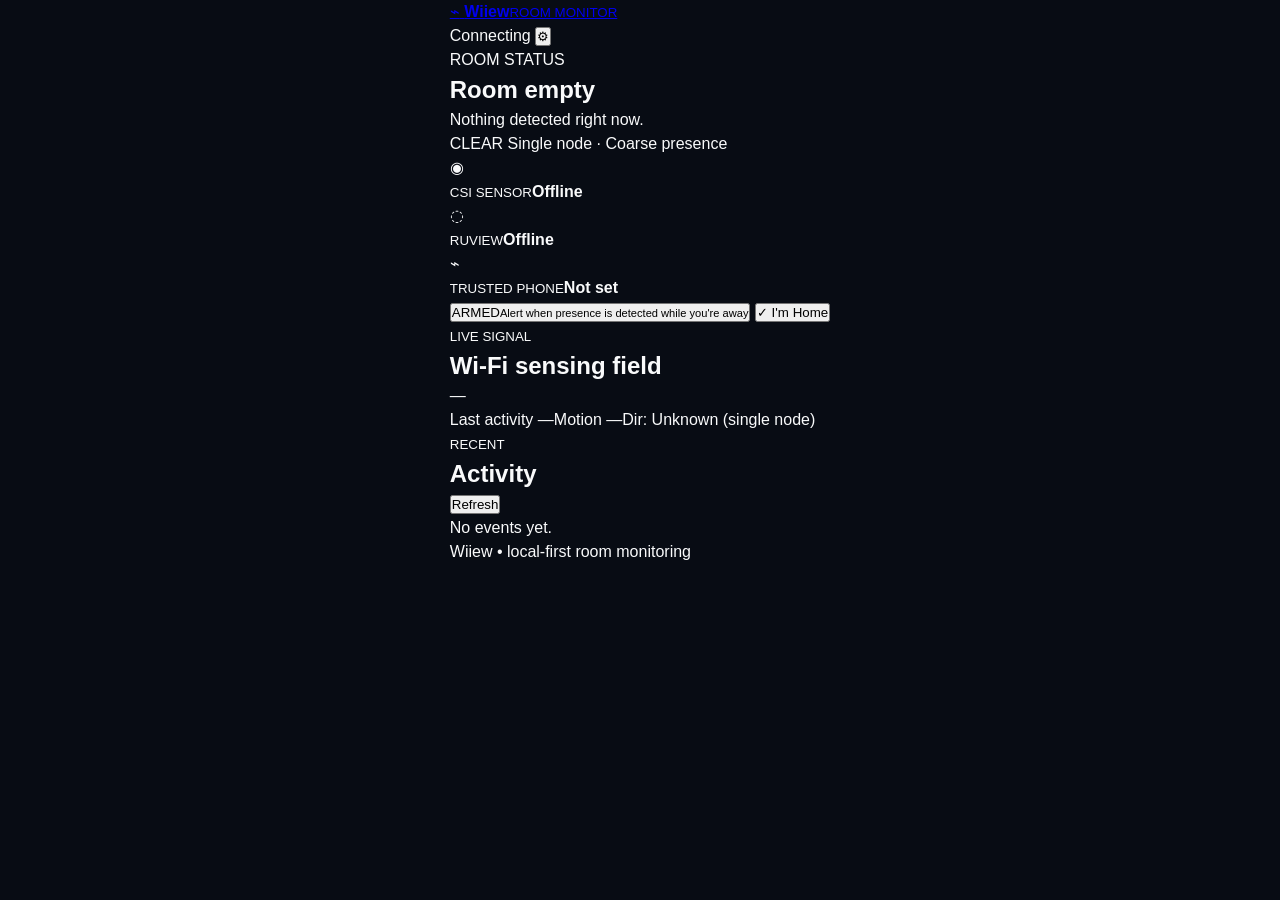
==== commit 705c1c6b: "feat: add multi-node CSI room localization framework" ====
--- a/wiiew/frontend/pages-index.html
+++ b/wiiew/frontend/pages-index.html
@@ -36,10 +36,12 @@
         </div>
         <div class="room-visual" aria-label="Room presence visualization">
           <div class="room-grid"></div>
+          <div id="node-markers" class="node-markers" aria-hidden="true"></div>
           <div id="person" class="person" aria-hidden="true">
             <div class="head"></div><div class="body"></div><div class="arm left"></div><div class="arm right"></div><div class="leg left"></div><div class="leg right"></div>
           </div>
           <span id="visual-label" class="visual-label">CLEAR</span>
+          <span id="loc-chip" class="loc-chip">Single node · Coarse presence</span>
         </div>
       </section>
 
--- a/wiiew/frontend/style.css
+++ b/wiiew/frontend/style.css
@@ -257,6 +257,57 @@
   border-radius: 50%;
   background: var(--accent-green);
   box-shadow: 0 0 10px var(--accent-green);
+}
+
+/* Multi-node Layer & Loc Chip (Phase 3) */
+.multi-node-layer {
+  position: absolute;
+  inset: 0;
+  pointer-events: none;
+  z-index: 4;
+}
+
+.node-dot {
+  position: absolute;
+  width: 12px;
+  height: 12px;
+  transform: translate(-50%, -50%);
+  border-radius: 50%;
+  background: #4b5563;
+  border: 2px solid rgba(255, 255, 255, 0.2);
+  transition: var(--transition);
+}
+
+.node-dot.active {
+  background: var(--accent-green);
+  border-color: rgba(16, 185, 129, 0.6);
+  box-shadow: 0 0 10px var(--accent-green);
+}
+
+.node-dot small {
+  position: absolute;
+  top: 14px;
+  left: 50%;
+  transform: translateX(-50%);
+  font-size: 0.62rem;
+  font-weight: 700;
+  color: var(--text-dim);
+  white-space: nowrap;
+}
+
+.stage-loc-chip {
+  position: absolute;
+  bottom: 10px;
+  right: 12px;
+  z-index: 15;
+  font-size: 0.68rem;
+  font-weight: 700;
+  padding: 3px 8px;
+  border-radius: 6px;
+  background: rgba(0, 0, 0, 0.6);
+  border: 1px solid rgba(255, 255, 255, 0.1);
+  color: var(--text-dim);
+  letter-spacing: 0.03em;
 }
 
 .beacon-pulse {
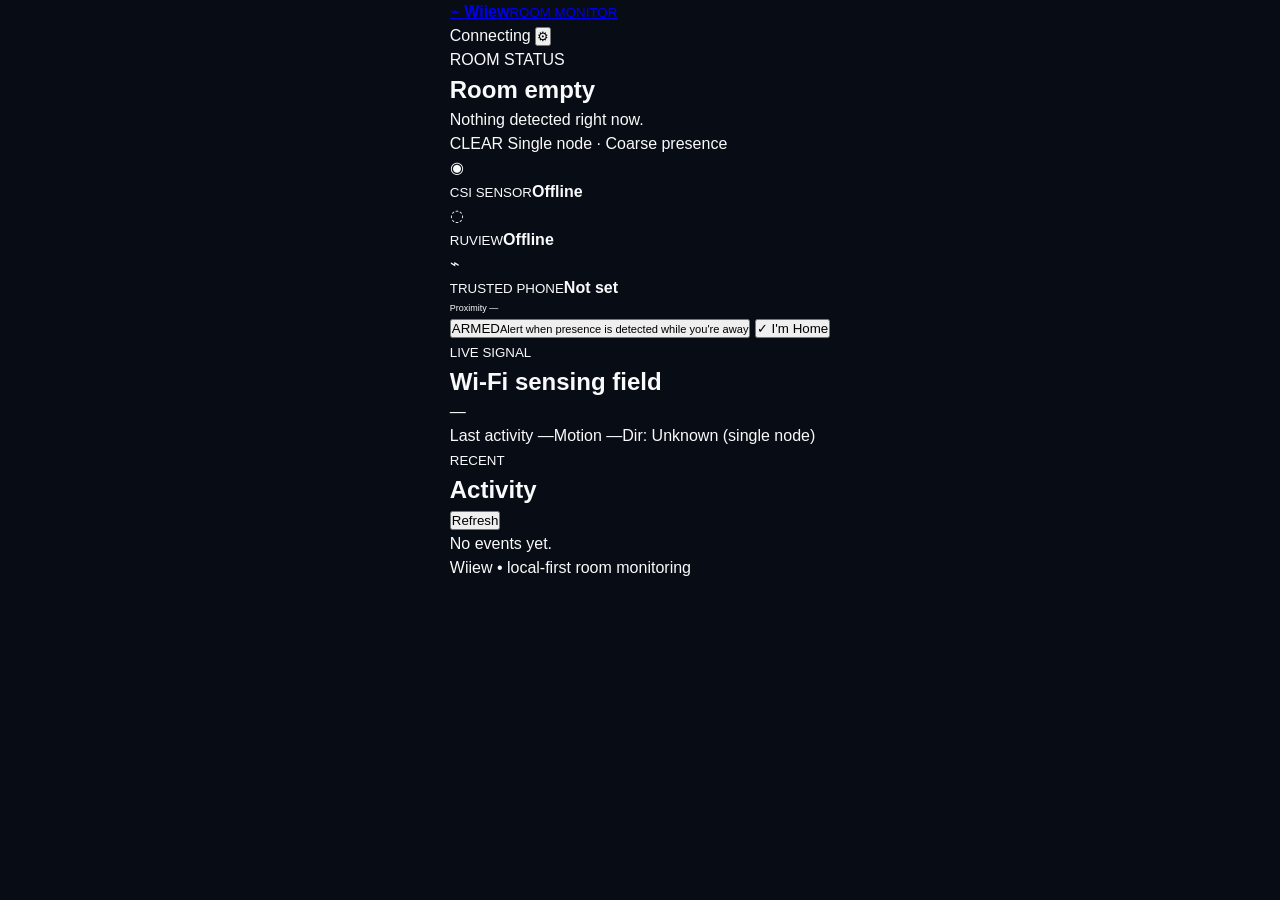
==== commit c7faf76c: "feat: implement trusted-phone proximity boundary and honest router RSSI abstraction" ====
--- a/wiiew/frontend/pages-index.html
+++ b/wiiew/frontend/pages-index.html
@@ -48,7 +48,7 @@
       <section class="status-grid">
         <article class="stat-card"><span class="stat-icon">◉</span><div><small>CSI SENSOR</small><strong id="sensor">Offline</strong></div><em id="sensor-dot" class="dot"></em></article>
         <article class="stat-card"><span class="stat-icon">◌</span><div><small>RUVIEW</small><strong id="server">Offline</strong></div><em id="server-dot" class="dot"></em></article>
-        <article class="stat-card"><span class="stat-icon">⌁</span><div><small>TRUSTED PHONE</small><strong id="phone">Not set</strong></div><em id="phone-dot" class="dot"></em></article>
+        <article class="stat-card"><span class="stat-icon">⌁</span><div><small>TRUSTED PHONE</small><strong id="phone">Not set</strong><small id="phone-prox" style="display:block;font-size:9px;color:var(--dim);margin-top:2px;">Proximity —</small></div><em id="phone-dot" class="dot"></em></article>
       </section>
 
       <section class="control-row">
@@ -81,6 +81,43 @@
       <label>Trusted phone MAC (optional stable ID) <input id="phone-mac" placeholder="e.g. de:f3:d1:75:ab:bf"></label>
       <button id="btn-discover-devices" type="button" class="secondary-btn" style="width:100%;margin-top:6px;min-height:38px;font-size:12px;border-radius:10px;">Scan Home Network for My Phone</button>
       <div id="discovered-list" style="margin-top:8px;max-height:140px;overflow-y:auto;display:none;"></div>
+      
+      <!-- Physical Proximity Boundary Section -->
+      <div class="setting-group" style="margin-top:12px;padding-top:12px;border-top:1px solid var(--line);">
+        <label style="display:flex;align-items:center;gap:8px;cursor:pointer;margin-bottom:6px;">
+          <input type="checkbox" id="prox-enabled" checked style="width:16px;height:16px;accent-color:var(--green);">
+          <span style="font-weight:600;font-size:12px;">Enforce 15 ft Router Proximity Boundary</span>
+        </label>
+        <p class="hint" style="margin-top:0;">When enabled, being on Wi-Fi alone will NOT suppress alerts unless your phone is within the calibrated boundary.</p>
+        <label>Boundary Distance (ft) <input id="prox-boundary" type="number" min="5" max="50" step="1" value="15" style="margin-top:4px;"></label>
+        
+        <div id="prox-method-badge" style="margin-top:8px;font-size:11px;color:var(--muted);background:rgba(255,255,255,0.04);padding:8px 10px;border-radius:8px;border:1px solid var(--line);">
+          Method: <b id="prox-method-val" style="color:var(--text);">Unavailable</b>
+          <span id="prox-method-hint" style="display:block;color:var(--dim);font-size:10px;margin-top:3px;">15 ft proximity detection requires router client RSSI.</span>
+        </div>
+
+        <div style="display:flex;gap:8px;margin-top:8px;">
+          <div style="flex:1;background:rgba(255,255,255,0.02);padding:6px;border-radius:6px;border:1px solid var(--line);text-align:center;">
+            <small style="color:var(--dim);display:block;font-size:10px;">Signal</small>
+            <strong id="prox-signal" style="font-size:12px;color:var(--text);">— dBm</strong>
+          </div>
+          <div style="flex:1;background:rgba(255,255,255,0.02);padding:6px;border-radius:6px;border:1px solid var(--line);text-align:center;">
+            <small style="color:var(--dim);display:block;font-size:10px;">Est. Distance</small>
+            <strong id="prox-dist" style="font-size:12px;color:var(--text);">— ft</strong>
+          </div>
+          <div style="flex:1;background:rgba(255,255,255,0.02);padding:6px;border-radius:6px;border:1px solid var(--line);text-align:center;">
+            <small style="color:var(--dim);display:block;font-size:10px;">Proximity</small>
+            <strong id="prox-state" style="font-size:12px;color:var(--text);">Unknown</strong>
+          </div>
+        </div>
+
+        <div style="display:flex;gap:8px;margin-top:8px;">
+          <button id="btn-cal-near" type="button" class="secondary-btn" style="flex:1;font-size:11px;min-height:34px;">Calibrate Near</button>
+          <button id="btn-cal-boundary" type="button" class="secondary-btn" style="flex:1;font-size:11px;min-height:34px;">Calibrate 15 ft</button>
+        </div>
+        <p id="cal-msg" class="hint" style="font-size:11px;margin-top:4px;"></p>
+      </div>
+
       <label>Presence confirmation <output><b id="debounce-out">15</b> sec</output><input id="debounce" type="range" min="5" max="45" step="5" value="15"></label>
       <label>Phone-away grace <output><b id="grace-out">3</b> min</output><input id="grace" type="range" min="1" max="10" value="3"></label>
       <div class="modal-actions"><button id="save" class="save-btn">Save</button><button id="push" class="secondary-btn">Enable notifications</button></div>
